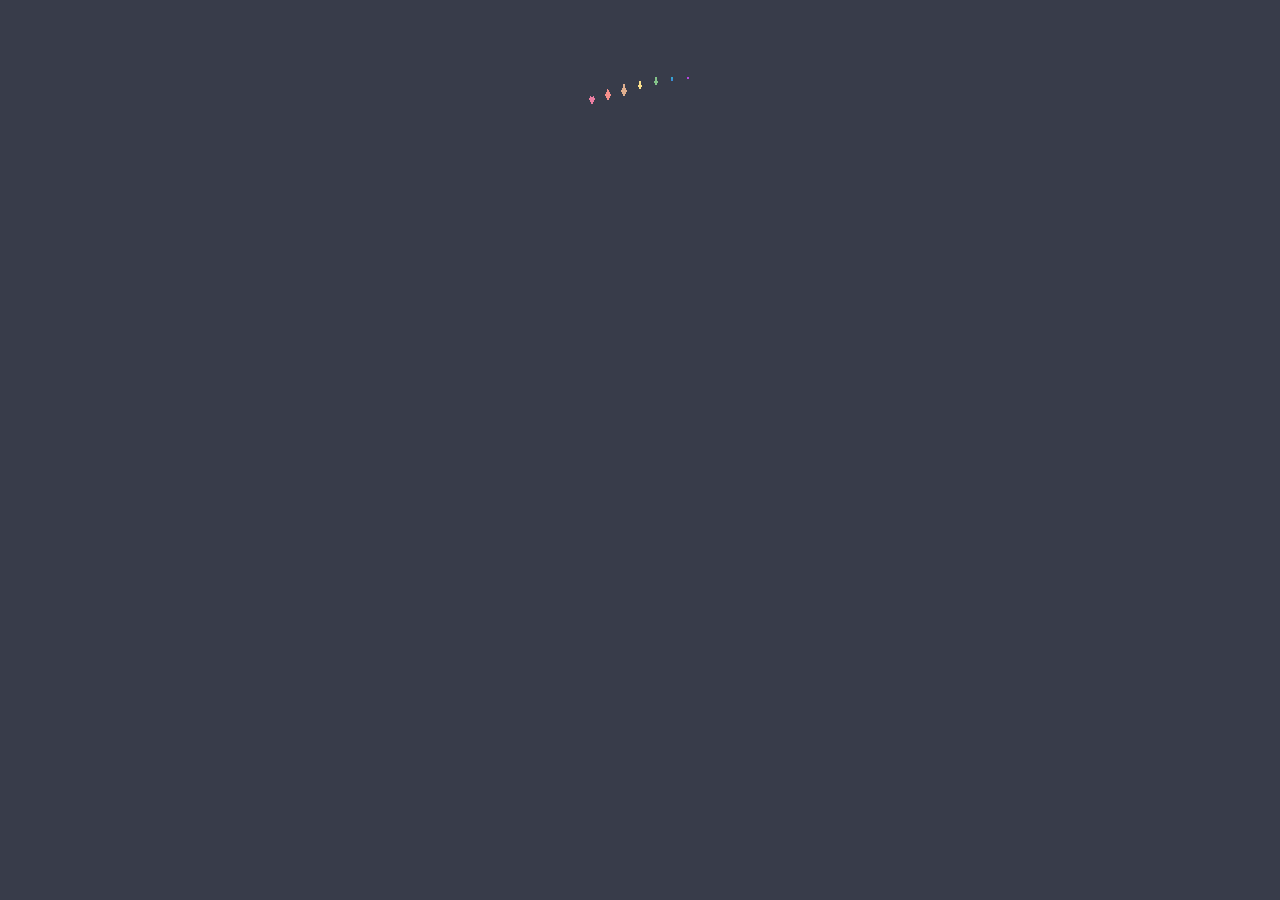
==== index.html @ c9ee5118 "New footer" ====
<!DOCTYPE html>
<html lang="en">
<head>
    <meta charset="UTF-8">
    <meta http-equiv="X-UA-Compatible" content="IE=edge">
    <meta name="viewport" content="width=device-width, initial-scale=1.0">
    <link rel="stylesheet" href="https://cdnjs.cloudflare.com/ajax/libs/font-awesome/6.3.0/css/all.min.css">
    <link href="https://fonts.googleapis.com/css2?family=Josefin+Sans&display=swap" rel="stylesheet">
    <link rel="stylesheet" href="./css/style.css">
    <title>Baoludu</title>
</head>
<body onload="show();">
    <div id="logo" class="logo">
        <img class="logoImage NO-CACHE" src="./img/baoludu-animation.gif" alt="Baoludu Logo Animation">
    </div>
    <main id="content" style="display: none;">
        <nav class="navbar" id="mynavbar">
            <a href="#" class="active"><img src="./img/baoludu-logo.png" alt="Baoludu Logo" height="13"></a>
            <a href="#">Artigos</a>
            <a href="#">Contato</a>
            <a href="#">Sobre</a>
            <a href="javascript:void(0);" class="icon" onclick="doResponsiveNavbar()"><i  id="icon" class="fas fa-hamburger"></i></a>
        </nav>
    
        <header class="header_video">
            <video autoplay muted loop id="myVideo" width="100%">
                <source src="./vid/huo.mp4" type="video/mp4">
            </video>
            <!--button id="pauseVideo" onclick="doPauseVideo()">Parar vídeo</button-->   
        </header>

        <!-- grid system -->
        <section>
            <article>
                <h3>Lorem Ipsum</h2>
                <p>Lorem ipsum dolor sit amet, consectetur adipiscing elit, 
                    sed do eiusmod tempor incididunt ut labore et dolore magna aliqua. 
                    Ut enim ad minim veniam, quis nostrud exercitation ullamco laboris 
                    nisi ut aliquip ex ea commodo consequat. Duis aute irure dolor in 
                    reprehenderit in voluptate velit esse cillum dolore eu fugiat nulla pariatur. 
                    Excepteur sint occaecat cupidatat non proident, sunt in culpa qui officia 
                    deserunt mollit anim id est laborum.
                </p>
            </article>

            <article>
                <h3>Lorem Ipsum</h2>
                <p>Lorem ipsum dolor sit amet, consectetur adipiscing elit, 
                    sed do eiusmod tempor incididunt ut labore et dolore magna aliqua. 
                    Ut enim ad minim veniam, quis nostrud exercitation ullamco laboris 
                    nisi ut aliquip ex ea commodo consequat. Duis aute irure dolor in 
                    reprehenderit in voluptate velit esse cillum dolore eu fugiat nulla pariatur. 
                    Excepteur sint occaecat cupidatat non proident, sunt in culpa qui officia 
                    deserunt mollit anim id est laborum.
                </p>
            </article>
        </section>

        <footer>
            <p>Feito com &hearts; por Ron</p>
            <p>copyleft <i class="copyleft">&copy</i> 2023</p>
        </footer>
    </main>
    
    <script src="./js/index.js"></script>
    <script src="./js/nav.js"></script>
    <script src="./js/header.js"></script>
    <script src="./js/logo.js"></script>
</body>
</html>
---- css/style.css ----
/* colors:
EB7EA2 - PINK
F68F8B - ORANGE
E0AF8F - BROWN
F9DE8B - YELLOW
84C48A - GREEN
3A8DD7 - BLUE
B847E1 - PURPLE

THEME
383C4A - DARK
404552 - LIGHTER
*/

* {
    margin: 0;
}

body {
    font-family: 'Josefin Sans', sans-serif;
    font-size: larger;
    background-color: #383C4A;
    color: #FFF;
}

/*.logo {   
    transition: opacity 1s;
}

.logo.hide {
    opacity: 0;
}*/

.logoImage {
    margin-left: auto; 
    margin-right: auto;
    margin-top: 4em;
    display: block;
}

.main {

}

/* Add a background color to the top navigation */
.navbar {
    background-color: #383C4A;
    overflow: hidden;
}

/* Style the links inside the navigation bar */
.navbar a {
    float: left;
    display: block;
    color: #FFF;
    text-align: center;
    padding: 14px 16px;
    text-decoration: none;
    font-size: 17px;
}

/* Change the color of links on hover */
.navbar a:hover {
    background-color: #404552;
    color: #FFF;
}

/* Add an active class to highlight the current page */
.navbar a.active {
    background-color: #383C4A;
    color: #FFF;
}

/* Hide the link that should open and close the topnav on small screens */
.navbar .icon {
    display: none;
}

/* media queries */

/* When the screen is less than 600 pixels wide, hide all links, 
except for the first one ("Logo"). Show the link that contains 
should open and close the navbar (.icon) */
@media screen and (max-width: 600px) {
    .navbar a:not(:first-child) { display: none; }
    .navbar a.icon {
        float: right;
        display: block;
    }
}

/* The "responsive" class is added to the nav with JavaScript 
when the user clicks on the icon. This class makes the navbar 
look good on small screens (display the links vertically instead of horizontally) */
@media screen and (max-width: 600px) {
    .navbar.responsive { position: relative; }
    .navbar.responsive .icon {
        position: absolute;
        right: 0;
        top: 0;
    }
    .navbar.responsive a {
        float: none;
        display: block;
        text-align: left;
    }
}

/* My Video Presentation */
.myVideo {
    position: relative; /* fixwd */
    right: 0;
    min-width: 100%;
    z-index: 0;
}

section {
    display: inline-flex;
    flex-direction: row;
    justify-content: center;
}

article {
    flex: 50%;
    margin-left: 2em;
    margin-right: 2em;
    margin-top: 1em;
    margin-bottom: 0.5em;
    padding: 1em;
    border-radius: 0.5em;
    background-color: #404552;    
}

article h3 {
    margin-bottom: 0.5em;
}

article p {
    text-align: justify;
}

/* media query */
/* Responsive layout - makes a one column-layout 
instead of two-column layout */
@media (max-width: 600px) {
    section {
      flex-direction: column;
    }
}

/* footer */
footer {
    padding: 5em;
    left: 0;
    bottom: 0;
    background-color: #404552;
    color: #FFF;
    text-align: center;
}

.copyleft {
    display:inline-block;
    transform: rotate(180deg);
}
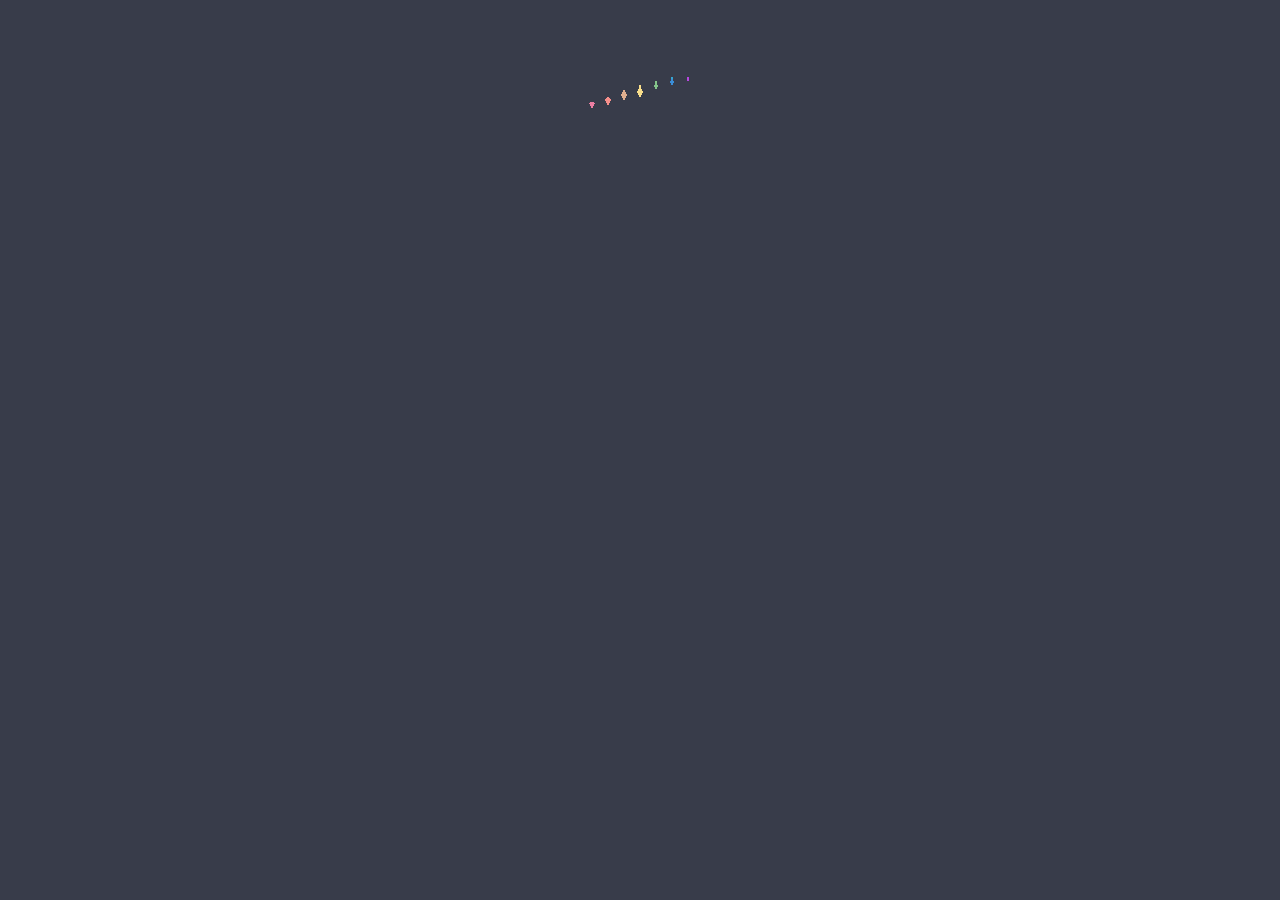
==== commit bea65849: "edited articles card design" ====
--- a/index.html
+++ b/index.html
@@ -1,12 +1,7 @@
 <!DOCTYPE html>
-<html lang="en">
+<html lang="pt-br">
 <head>
-    <meta charset="UTF-8">
-    <meta http-equiv="X-UA-Compatible" content="IE=edge">
-    <meta name="viewport" content="width=device-width, initial-scale=1.0">
-    <link rel="stylesheet" href="https://cdnjs.cloudflare.com/ajax/libs/font-awesome/6.3.0/css/all.min.css">
-    <link href="https://fonts.googleapis.com/css2?family=Josefin+Sans&display=swap" rel="stylesheet">
-    <link rel="stylesheet" href="./css/style.css">
+    <script src="./js/head.js"></script>
     <title>Baoludu</title>
 </head>
 <body onload="show();">
@@ -14,13 +9,8 @@
         <img class="logoImage NO-CACHE" src="./img/baoludu-animation.gif" alt="Baoludu Logo Animation">
     </div>
     <main id="content" style="display: none;">
-        <nav class="navbar" id="mynavbar">
-            <a href="#" class="active"><img src="./img/baoludu-logo.png" alt="Baoludu Logo" height="13"></a>
-            <a href="#">Artigos</a>
-            <a href="#">Contato</a>
-            <a href="#">Sobre</a>
-            <a href="javascript:void(0);" class="icon" onclick="doResponsiveNavbar()"><i  id="icon" class="fas fa-hamburger"></i></a>
-        </nav>
+        
+        <script src="./js/navbar.js"></script>
     
         <header class="header_video">
             <video autoplay muted loop id="myVideo" width="100%">
@@ -30,21 +20,22 @@
         </header>
 
         <!-- grid system -->
-        <section>
-            <article>
-                <h3>Lorem Ipsum</h2>
-                <p>Lorem ipsum dolor sit amet, consectetur adipiscing elit, 
-                    sed do eiusmod tempor incididunt ut labore et dolore magna aliqua. 
-                    Ut enim ad minim veniam, quis nostrud exercitation ullamco laboris 
-                    nisi ut aliquip ex ea commodo consequat. Duis aute irure dolor in 
-                    reprehenderit in voluptate velit esse cillum dolore eu fugiat nulla pariatur. 
-                    Excepteur sint occaecat cupidatat non proident, sunt in culpa qui officia 
-                    deserunt mollit anim id est laborum.
+        <section class="main_section">
+            <article class="main_article">
+                <h2>Huo</h2>
+                <h3>Cospe fogo!</h3>
+                <p>Huo cospe fogo. Ele nasceu do próprio sol e para
+                    evitar que os monstros espaciais destruam o sol, Huo enfreta
+                    uma corrida para derrotar o criador de buracos escuros, Dong, 
+                    que cria buracos escuros engolidores de tudo o que encontram.
                 </p>
+                <button class="card-btn">
+                    <a href="./posts/post_template.html">Leia mais...</a>
+                </button>
             </article>
 
-            <article>
-                <h3>Lorem Ipsum</h2>
+            <article class="main_article">
+                <h3>Lorem Ipsum</h3>
                 <p>Lorem ipsum dolor sit amet, consectetur adipiscing elit, 
                     sed do eiusmod tempor incididunt ut labore et dolore magna aliqua. 
                     Ut enim ad minim veniam, quis nostrud exercitation ullamco laboris 
@@ -56,10 +47,7 @@
             </article>
         </section>
 
-        <footer>
-            <p>Feito com &hearts; por Ron</p>
-            <p>copyleft <i class="copyleft">&copy</i> 2023</p>
-        </footer>
+        <script src="./js/footer.js"></script>
     </main>
     
     <script src="./js/index.js"></script>
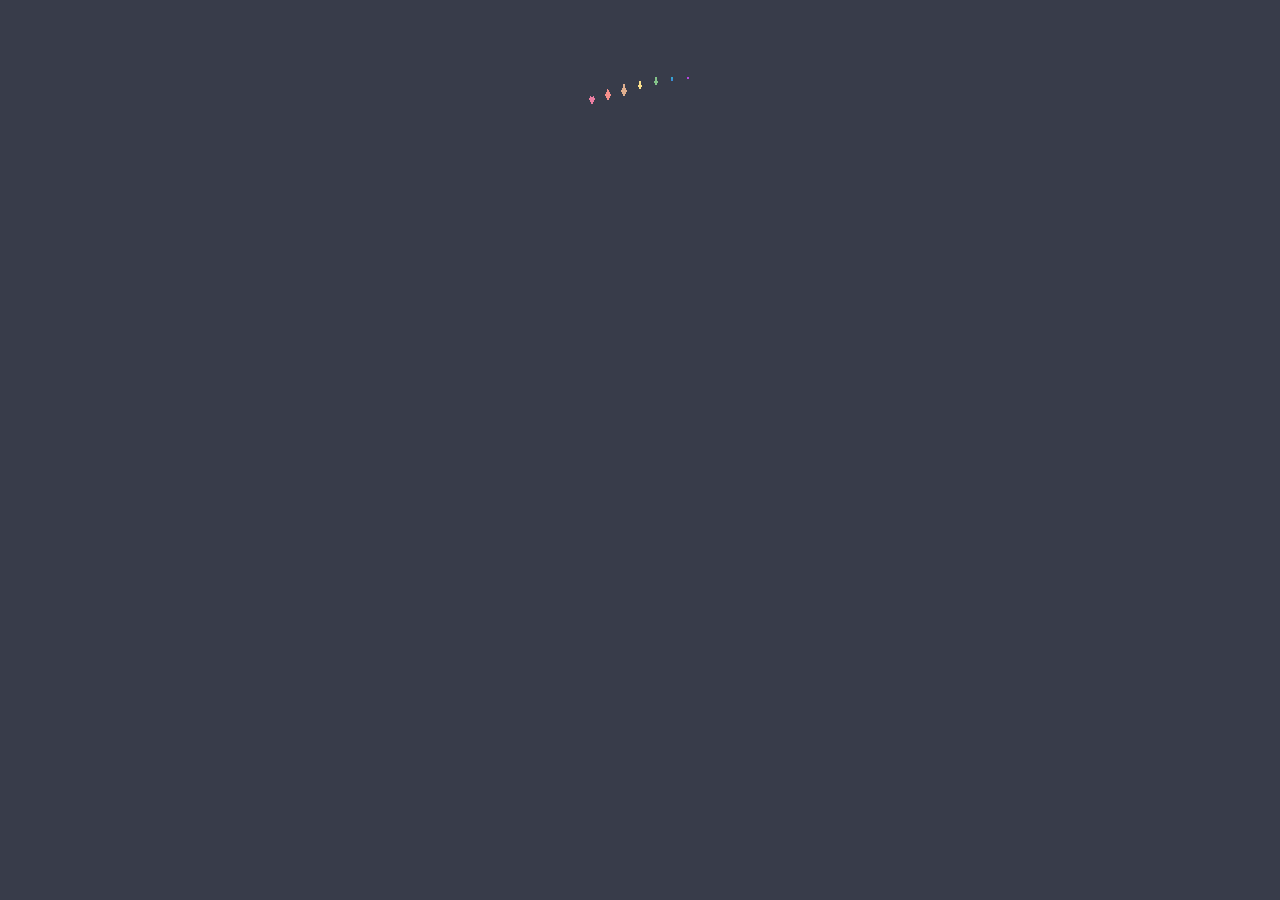
==== commit 30bb1846: "google verification for search engine results of baoludu" ====
--- a/index.html
+++ b/index.html
@@ -25,25 +25,27 @@
                 <h2>Huo</h2>
                 <h3>Cospe fogo!</h3>
                 <p>Huo cospe fogo. Ele nasceu do próprio sol e para
-                    evitar que os monstros espaciais destruam o sol, Huo enfreta
+                    evitar que os monstros espaciais destruam os sóis e todo o universo, Huo enfreta
                     uma corrida para derrotar o criador de buracos escuros, Dong, 
                     que cria buracos escuros engolidores de tudo o que encontram.
                 </p>
                 <button class="card-btn">
-                    <a href="./posts/post_template.html">Leia mais...</a>
+                    <a href="./posts/post27022023huocospefogo.html">Leia mais...</a>
                 </button>
             </article>
 
             <article class="main_article">
-                <h3>Lorem Ipsum</h3>
-                <p>Lorem ipsum dolor sit amet, consectetur adipiscing elit, 
-                    sed do eiusmod tempor incididunt ut labore et dolore magna aliqua. 
-                    Ut enim ad minim veniam, quis nostrud exercitation ullamco laboris 
-                    nisi ut aliquip ex ea commodo consequat. Duis aute irure dolor in 
-                    reprehenderit in voluptate velit esse cillum dolore eu fugiat nulla pariatur. 
-                    Excepteur sint occaecat cupidatat non proident, sunt in culpa qui officia 
-                    deserunt mollit anim id est laborum.
+                <h2>Sobre</h2>
+                <h3>programar em C</h3>
+                <p>C é uma linguagem de programação compilada de propósito geral, 
+                    estruturada, imperativa, procedural, padronizada pela Organização 
+                    Internacional para Padronização (ISO), criada em 1972 por Dennis Ritchie 
+                    na empresa AT&T Bell Labs para desenvolvimento do sistema operacional Unix 
+                    (originalmente escrito em Assembly)
                 </p>
+                <button class="card-btn">
+                    <a href="./posts/post06032023sobreprogramaremc.html">Leia mais...</a>
+                </button>
             </article>
         </section>
 
